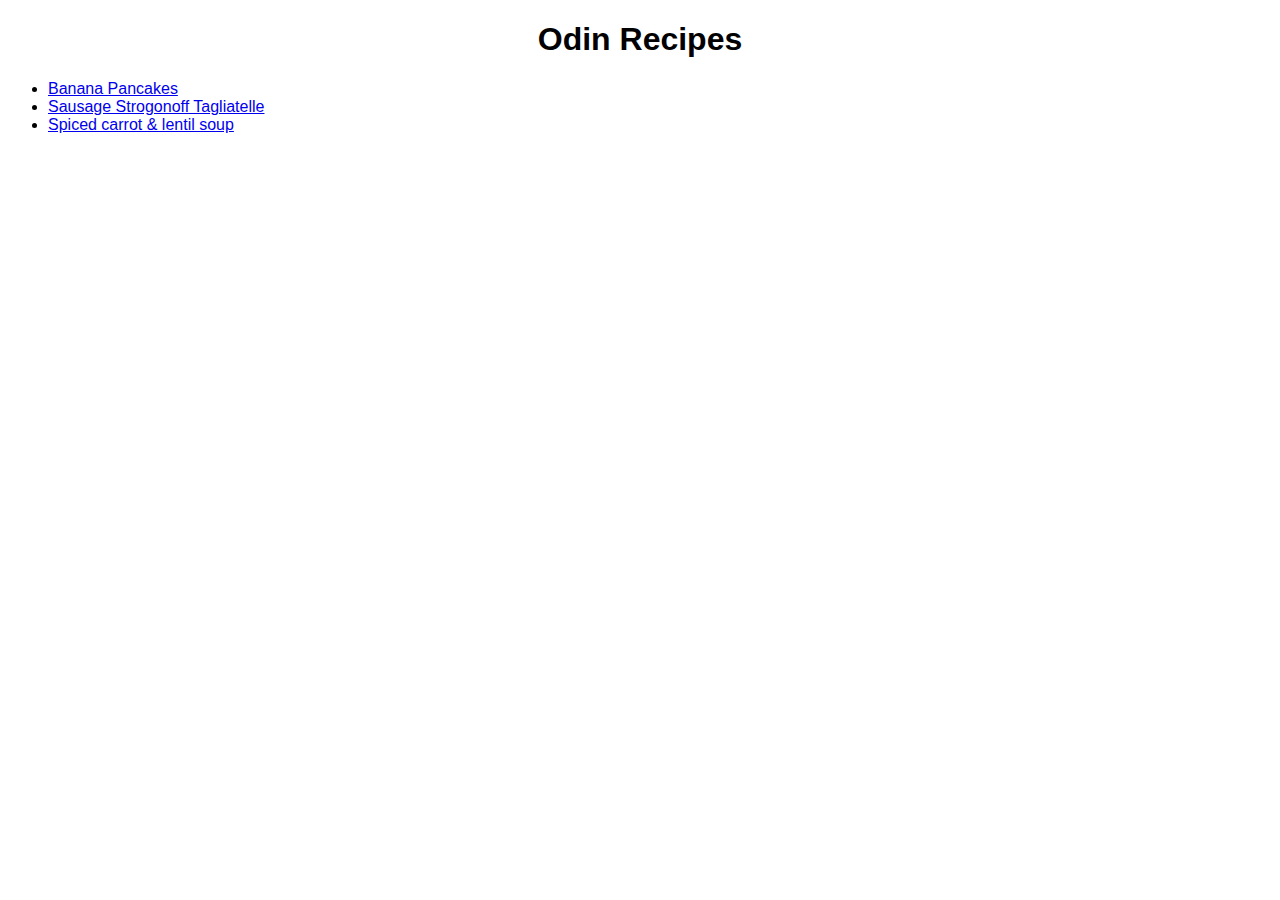
==== index.html @ 068db311 "First Odin Project HTML" ====
<!DOCTYPE html>
<html lang="en">
  <head>
    <meta charset="UTF-8" />
    <meta name="viewport" content="width=device-width, initial-scale=1.0" />
    <title>Odin Recipes</title>
    <link rel="stylesheet" href="style.css">
  </head>

  <body>

    <div class="container">
    <h1>Odin Recipes</h1>

    <ul>
      <li>
        <a href="./recipe1.html">Banana Pancakes</a>
      </li>
      <li>
        <a href="./recipe2.html">Sausage Strogonoff Tagliatelle</a>
      </li>
      <li>
        <a href="./recipe3.html">   Spiced carrot & lentil soup</a>
      </li>
      
    </ul>
</div>
  </body>
</html>
---- style.css ----
*{
    font-family: Verdana, Geneva, Tahoma, sans-serif;

}

h1{
    text-align: center;
}
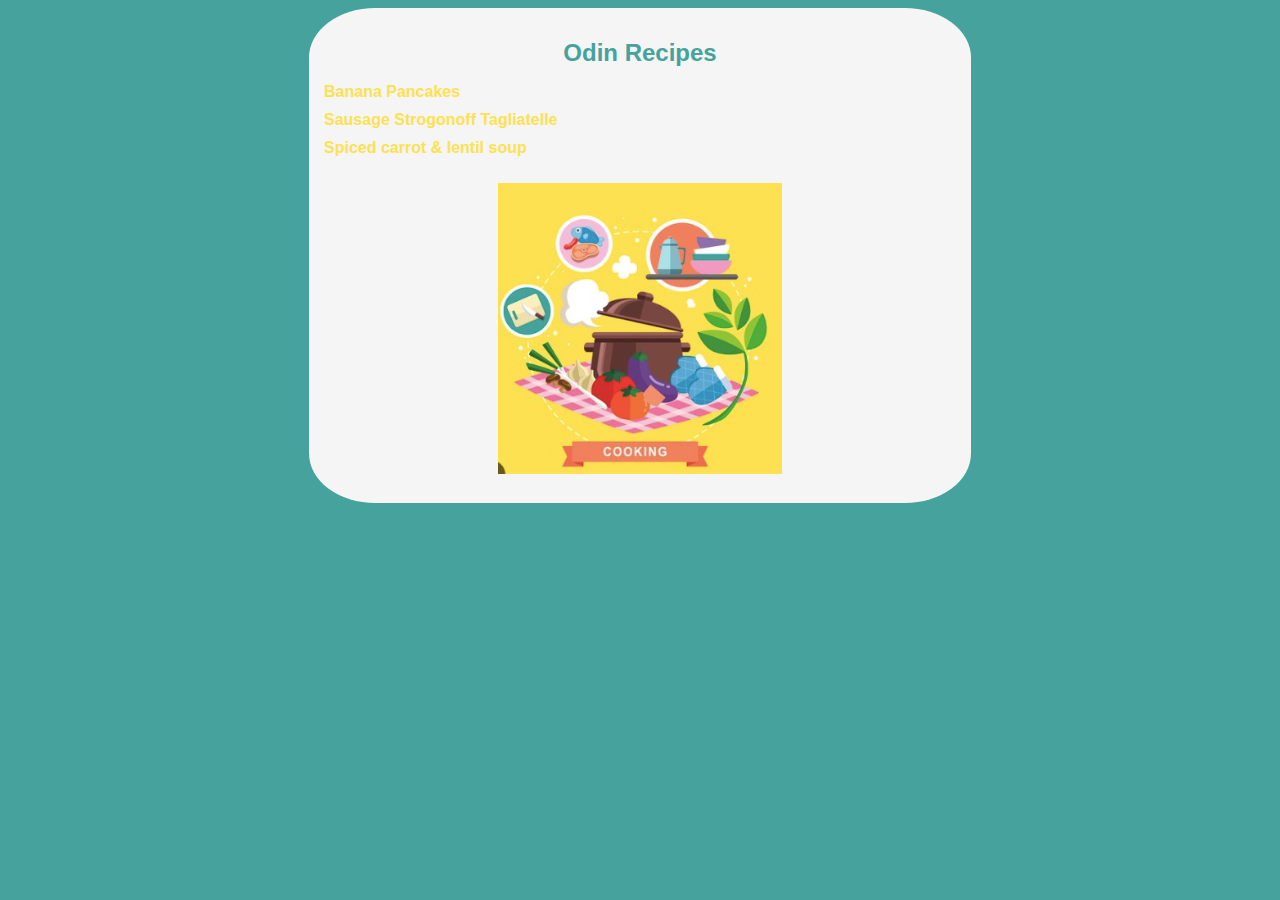
==== commit a0270a59: "ajustes css" ====
--- a/index.html
+++ b/index.html
@@ -4,26 +4,25 @@
     <meta charset="UTF-8" />
     <meta name="viewport" content="width=device-width, initial-scale=1.0" />
     <title>Odin Recipes</title>
-    <link rel="stylesheet" href="style.css">
+    <link rel="stylesheet" href="style.css" />
   </head>
 
   <body>
+    <div class="container">
+      <h1>Odin Recipes</h1>
 
-    <div class="container">
-    <h1>Odin Recipes</h1>
-
-    <ul>
-      <li>
-        <a href="./recipe1.html">Banana Pancakes</a>
-      </li>
-      <li>
-        <a href="./recipe2.html">Sausage Strogonoff Tagliatelle</a>
-      </li>
-      <li>
-        <a href="./recipe3.html">   Spiced carrot & lentil soup</a>
-      </li>
-      
-    </ul>
-</div>
+      <ul>
+        <li>
+          <a href="./recipe1.html">Banana Pancakes</a>
+        </li>
+        <li>
+          <a href="./recipe2.html">Sausage Strogonoff Tagliatelle</a>
+        </li>
+        <li>
+          <a href="./recipe3.html"> Spiced carrot & lentil soup</a>
+        </li>
+      </ul>
+      <img src="./img/receta2.jpg" alt="" />
+    </div>
   </body>
 </html>
--- a/style.css
+++ b/style.css
@@ -1,8 +1,60 @@
-*{
-    font-family: Verdana, Geneva, Tahoma, sans-serif;
-
+* {
+  font-family: Verdana, Geneva, Tahoma, sans-serif;
+  
+  text-decoration: none;
 }
 
-h1{
-    text-align: center;
-}+body{
+  background-color: #45a29c;
+}
+.container {
+  border-radius: 10%;
+  padding: 15px;
+  width:50%;
+  height: 30%;
+
+  margin: 0 auto;
+  text-align: center;
+  background-color: whitesmoke;
+  box-sizing: content-box;
+}
+
+.big {
+  width:70%;
+  height: 60%;
+  border-radius: 2%;
+  font-size: 0.7em;
+  line-height: 1.2em;
+}
+
+.container > img {
+  width: 45%;
+  margin: 10px;
+}
+
+h1 {
+  font-size: 1.5rem;
+  color: #45a29c;
+  margin-bottom: 15px;
+  background-color: transparent;
+}
+
+ul {
+  list-style: none;
+  padding: 0;
+}
+
+li {
+  margin-bottom: 10px;
+  text-align: left;
+}
+
+a {
+  text-decoration: none;
+  color: #fde150;
+  font-weight: bold;
+}
+
+a:hover {
+  color: #45a29c;
+}
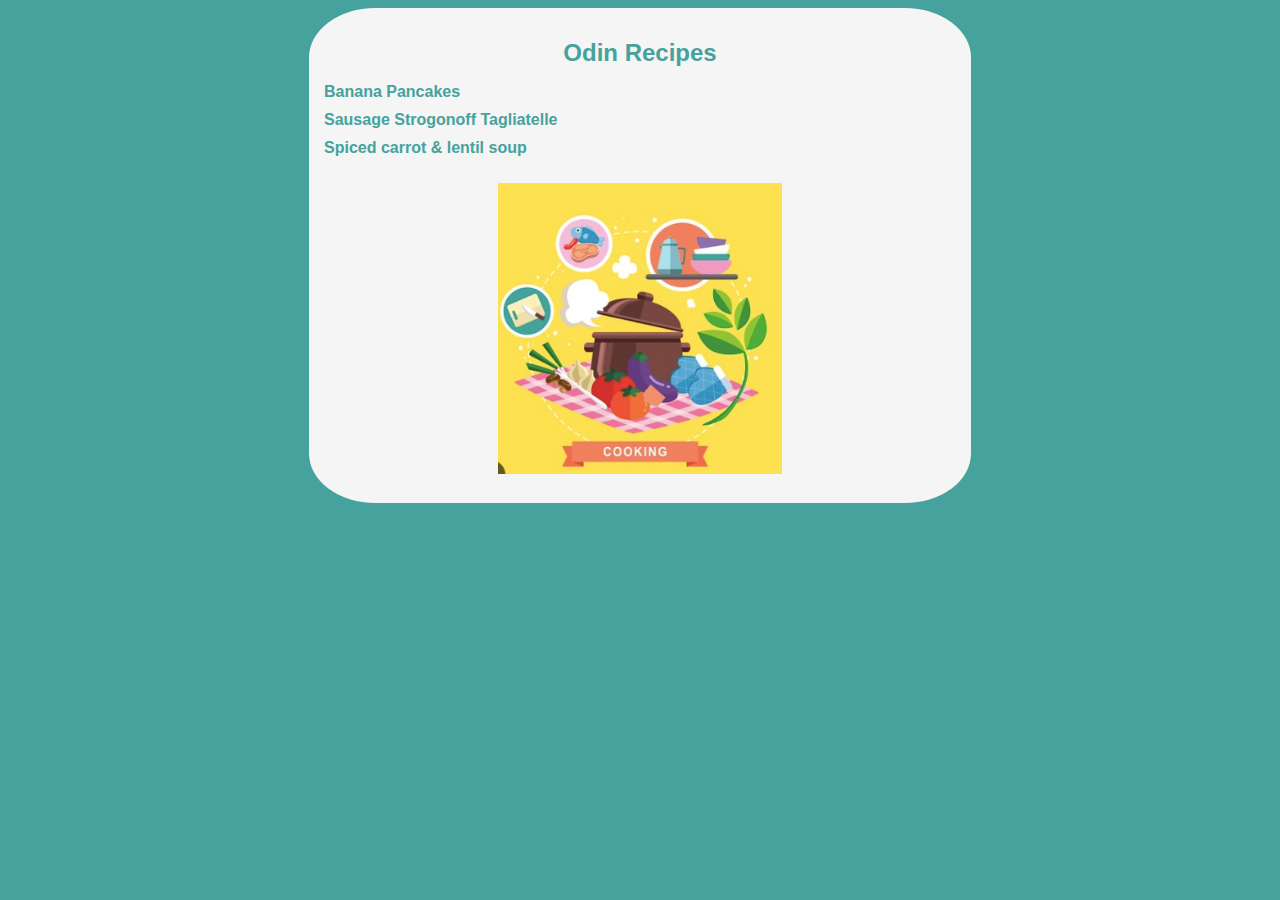
==== commit 6cef4f7f: "truco diver css toggle background trial" ====
--- a/index.html
+++ b/index.html
@@ -2,14 +2,14 @@
 <html lang="en">
   <head>
     <meta charset="UTF-8" />
-    <meta name="viewport" content="width=device-width, initial-scale=1.0" />
+    <meta name="viewport" content="inline-size=device-inline-size, initial-scale=1.0" />
     <title>Odin Recipes</title>
     <link rel="stylesheet" href="style.css" />
   </head>
 
-  <body>
+  <body onClick="this.classList.toggle('active');">
     <div class="container">
-      <h1>Odin Recipes</h1>
+      <h1 >Odin Recipes</h1>
 
       <ul>
         <li>
--- a/style.css
+++ b/style.css
@@ -1,3 +1,7 @@
+html{
+  box-sizing: border-box; /*alternative box model*/
+}
+
 * {
   font-family: Verdana, Geneva, Tahoma, sans-serif;
   
@@ -6,12 +10,16 @@
 
 body{
   background-color: #45a29c;
+  
+}
+.active{
+  background-color: #fde150;
 }
 .container {
   border-radius: 10%;
   padding: 15px;
-  width:50%;
-  height: 30%;
+  inline-size:50%;
+  block-height: 30%;
 
   margin: 0 auto;
   text-align: center;
@@ -20,15 +28,15 @@
 }
 
 .big {
-  width:70%;
-  height: 60%;
+  inline-size:70%;
+  block-height: 60%;
   border-radius: 2%;
   font-size: 0.7em;
-  line-height: 1.2em;
+  line-block-height: 1.2em;
 }
 
 .container > img {
-  width: 45%;
+  inline-size: 45%;
   margin: 10px;
 }
 
@@ -51,10 +59,11 @@
 
 a {
   text-decoration: none;
-  color: #fde150;
+  
+  color: #45a29c;
   font-weight: bold;
 }
 
 a:hover {
-  color: #45a29c;
+  color: #fde150;
 }
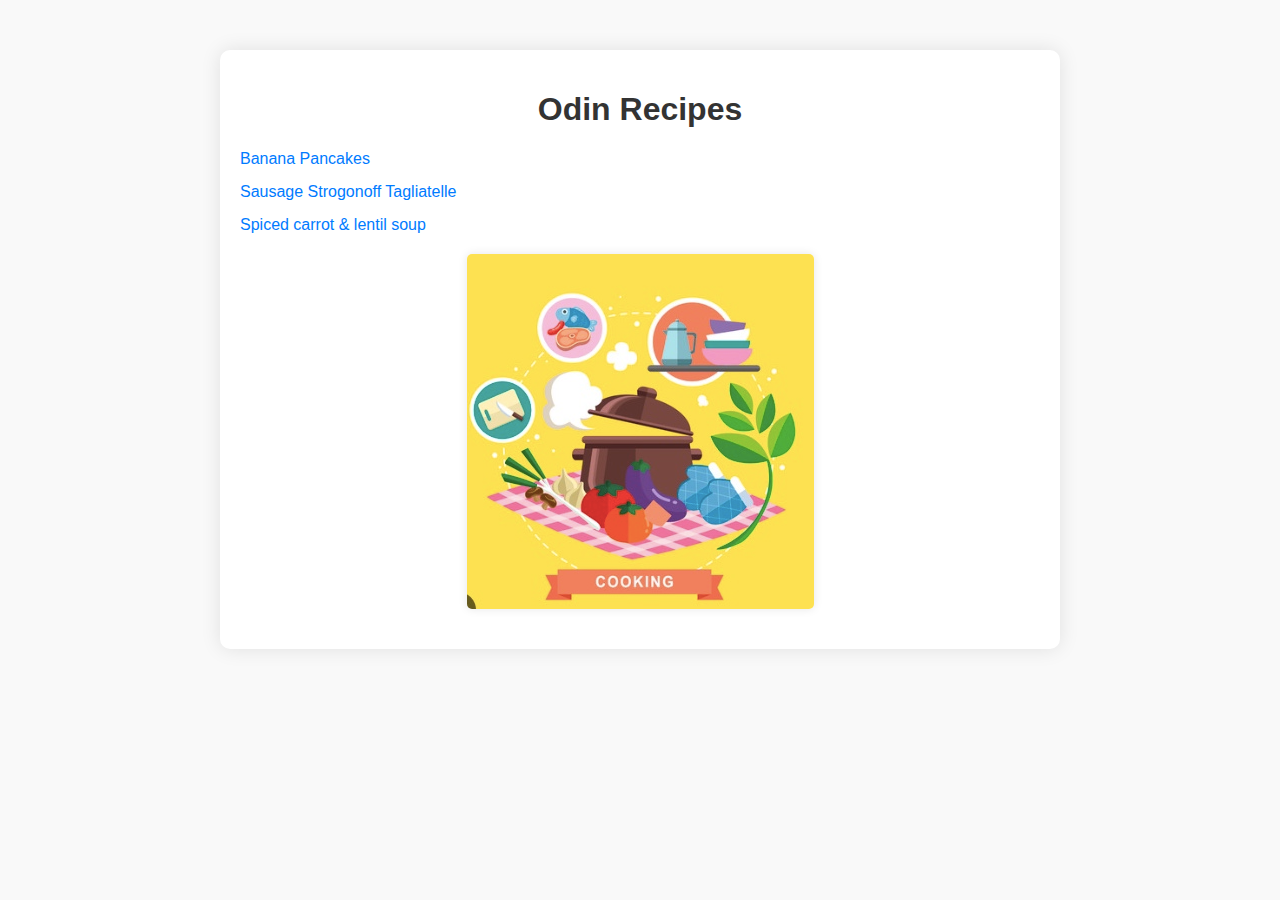
==== commit 370248f0: "nuevo css y boton home" ====
--- a/index.html
+++ b/index.html
@@ -4,7 +4,7 @@
     <meta charset="UTF-8" />
     <meta name="viewport" content="inline-size=device-inline-size, initial-scale=1.0" />
     <title>Odin Recipes</title>
-    <link rel="stylesheet" href="style.css" />
+    <link rel="stylesheet" href="style2.css" />
   </head>
 
   <body onClick="this.classList.toggle('active');">
--- a/style2.css
+++ b/style2.css
@@ -0,0 +1,48 @@
+body {
+    font-family: Arial, sans-serif;
+    background-color: #f9f9f9;
+    margin: 0;
+    padding: 0;
+  }
+  
+  .container {
+    max-width: 800px;
+    margin: 50px auto;
+    padding: 20px;
+    background-color: #fff;
+    border-radius: 10px;
+    box-shadow: 0 0 20px rgba(0, 0, 0, 0.1);
+  }
+  
+  h1 {
+    text-align: center;
+    color: #333;
+  }
+  
+  ul {
+    list-style-type: none;
+    padding: 0;
+  }
+  
+  li {
+    margin-bottom: 15px;
+  }
+  
+  a {
+    text-decoration: none;
+    color: #007bff;
+    transition: color 0.3s ease;
+  }
+  
+  a:hover {
+    color: #0056b3;
+  }
+  
+  img {
+    display: block;
+    margin: 20px auto;
+    max-width: 100%;
+    border-radius: 5px;
+    box-shadow: 0 0 10px rgba(0, 0, 0, 0.1);
+  }
+  